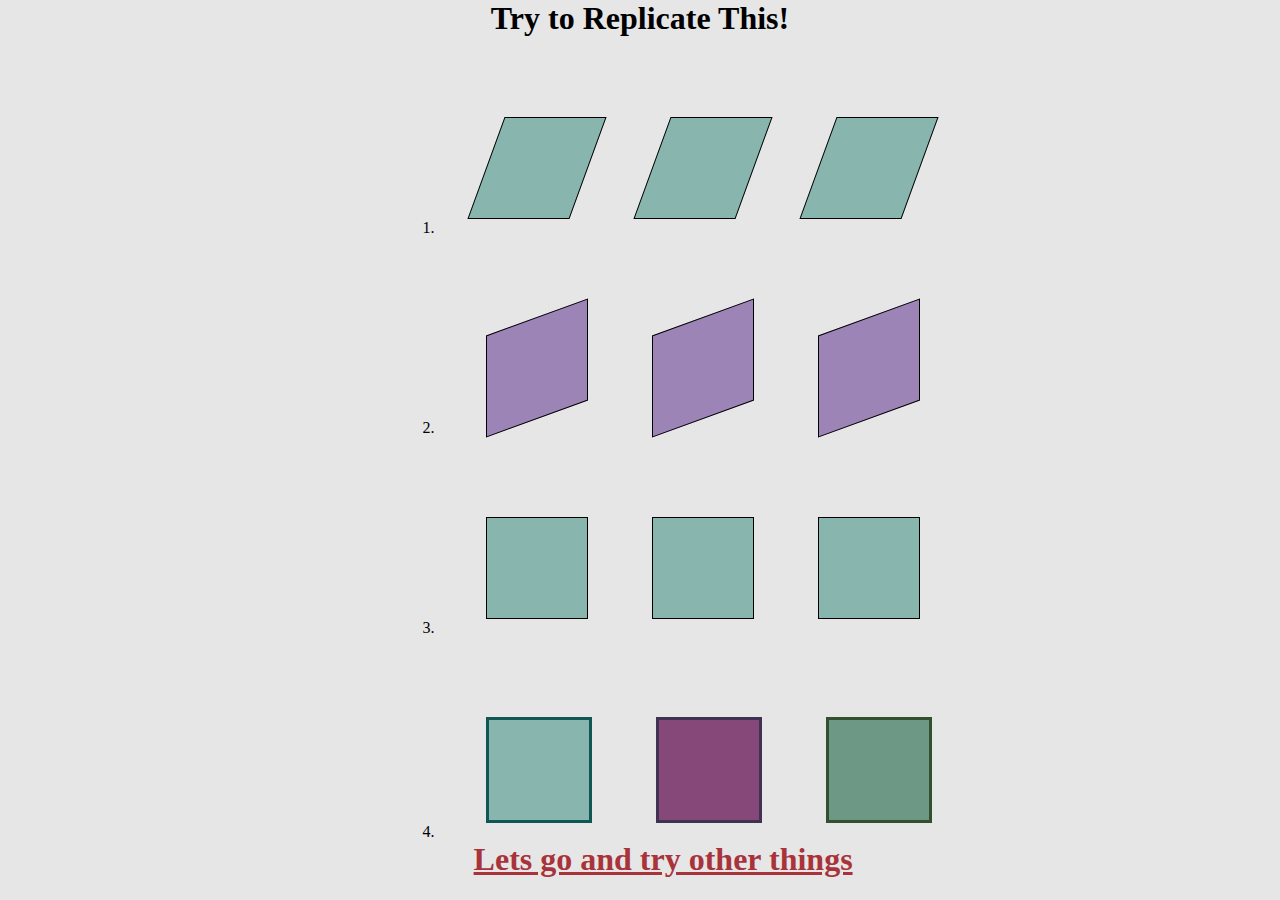
==== index.html @ 3a2a94a2 "adding eleven files changes" ====
<!DOCTYPE html>
<html lang="en">
<head>
    <meta charset="UTF-8">
    <meta http-equiv="X-UA-Compatible" content="IE=edge">
    <meta name="viewport" content="width=device-width, initial-scale=1.0">
    <title>Document</title>
    <link rel="stylesheet" href="./style.css">
</head>
<body>
    <div class="header">Try to Replicate This!</div>
    <div class="subbox subbox1">
        <div class="subbox1_1"></div>
        <div class="subbox1_1"></div>
        <div class="subbox1_1"></div>
    </div>
    <div class="no">1.</div>
    <div class="subbox subbox2">
        <div class="subbox2_1"></div>
        <div class="subbox2_1"></div>
        <div class="subbox2_1"></div>
    </div>
    <div class="no">2.</div>
    <div class="subbox subbox3">
        <div class="subbox3_1"></div>
        <div class="subbox3_1"></div>
        <div class="subbox3_1"></div>
    </div>
    <div class="no">3.</div>
    <div class="subbox subbox4">
        <div class="subbox4_1 subbox4_2"></div>
        <div class="subbox4_1 subbox4_3"></div>
        <div class="subbox4_1 subbox4_4"></div>
    </div>
    <div class="no">4.</div>
    <a class="footer" href="index1.html">Lets go and try other things</a>
</body>
</html>
---- style.css ----
*{
    margin: 0;
    padding: 0;
}
.header{
    font-size: 2em;
    font-weight: 700;
    text-align: center;
}
.footer{
    font-size: 2em;
    font-weight: 700;
    margin-left: 37%;
    color: #A9333A;
}
.footer1{
    font-size: 2em;
    font-weight: 700;
    margin-left: 47%;
    color: #A9333A;
}
.footer2{
    font-size: 2em;
    font-weight: 700;
    color:#3F3351 ;
    position: absolute;
    top: 0px;
}
.subbox{
    display: flex;
    margin: 5em 0 0 33%;
}
.subbox1_1{
    background-color: #89B5AF;
    border: 1px solid black;
    width: 100px;
    height: 100px;
    transform: skewX(-20deg);
    margin-left: 4em;
    animation-name: subbox1_1;
    animation-duration: 4s;
    animation-timing-function: ease-in;
    animation-iteration-count: infinite;    
}
.subbox2_1{
    background-color: #9D84B7;
    border: 1px solid black;
    width: 100px;
    height: 100px;
    margin-left: 4em;
    transform: skewY(-20deg);
    animation-name: subbox2_1;
    animation-duration: 4s;
    animation-timing-function: ease-in;
    animation-iteration-count: infinite; 
}
.subbox3_1{
    background-color: #89B5AF;
    border: 1px solid black;
    width: 100px;
    height: 100px;
    margin-left: 4em;
    animation-name: subbox3_1;
    animation-duration: 3s;
    animation-timing-function: ease;
    animation-iteration-count: infinite;
}
.subbox4_1{
    border: 3px solid black;
    width: 100px;
    height: 100px;
    margin-left: 4em;
}
.no{
    margin-left: 33%;
}
.subbox4_2{
    background-color: #89B5AF;
    border-color: #105652;
    animation-name: subbox4_1_1;
    animation-duration: 5s;
    animation-iteration-count: infinite;
}
.subbox4_3{
    background-color: #864879;
    border-color: #3F3351;
    animation-name: subbox4_1_2;
    animation-duration: 5s;
    animation-iteration-count: infinite;
}
.subbox4_4{
    background-color: #6D9886;
    border-color: #32502E;
    animation-name: subbox4_1_3;
    animation-duration: 5s;
    animation-iteration-count: infinite;
}
body{
    background-color: #E6E6E6;
    padding-bottom: 20px;
}
.container2{
    display: grid;
    justify-content: center;
    margin-left: 40%;
    width: 300px;
    margin-top: 2em;
}
.transbox{
    margin-left: 0.3em;
    background-color: #2FDD92;
    border: 1px solid #2FDD92;
    width: 100px;
    height: 100px;
}
#transbox1{
    transition: width 3s;
    transform-origin: center;
    transition-timing-function: ease;
}
#transbox2{
    transition-timing-function: linear;
    transform-origin: center;
    transition: width 2s, height 4s;
}
#transbox3{
    transition-timing-function: ease-in;
    transition: width 3s;
    transform-origin: center;
}
#transbox4{
    transition-timing-function: ease-in-out;
    transition: width 2s;
    transform-origin: center;
}
#transbox5{
    transition-timing-function:ease-out ;
    transition: width 3s;
    transform-origin: center;
}
#transbox6{
    transition-timing-function: step-end;
    transition: width 3s;
    transform-origin: center;
}
#transbox7{
    transition-timing-function: step-start;
    transition: width 3s;
    transform-origin: center;
}
#transbox1:hover{
    width: 300px;
}
#transbox2:hover{
    transition-delay: 1s;
    width: 300px;
    height: 300px;
}
#transbox3:hover{
    width: 300px;
}
#transbox4:hover{
    width: 300px;
}
#transbox5:hover{
    width: 300px;
}
#transbox6:hover{
    width: 300px;
}
#transbox7:hover{
    width: 300px;
}

.gbox{
    display: flex;
    margin-top: 2em;
}
.gno{
    font-weight: 700;
    font-size: larger;
}
.animation{
    background-image: url(./sky.jpg);
    background-repeat: no-repeat;
    z-index: -1;
    overflow-x: hidden;
}
.road{
    position: absolute;
    width: 500%;
    height: 200px;
    bottom: 0;
    left: 0;
    right: 0;
    background-image: url(./road1.jpg);
    filter: brightness(50%);
    animation: road 20s linear infinite;
}
.skyscraper{
    position: absolute;
    width: 500%;
    height: 308px;
    bottom: 200px;
    left: 0px;
    right: 0px;
    background-image: url(./city.jpg);
    animation: skyscraper 30s linear infinite;
}
.car{
    position: absolute;
    width: 400px;
    bottom: 100px;
    left: 50%;
    transform: translateX(-50%);
    z-index: 2;
}
.car img{
    width: 100%;
    animation: caranimation 10s linear infinite;
}
.wheel{
    position: absolute;
    left: 50%;
    bottom: 182px;
    transform: translateX(-50%);
    z-index: 2;
}
.wheel img{
    width: 72px;
    height: 72px;
    animation: wheel 10s linear infinite;
}
.backwheel{
    left: -140px;
    position: absolute;
}
.frontwheel{
    left: 84px;
    position: absolute;
}
.flag{
    position: absolute;
    left: 50%;
    bottom: 260px;
    z-index: 3;
}
.flag img{
    width: 72px;
    height: 72px;
    animation: flag 10s linear infinite;
}
.indiaflag{
    position: absolute;
    left: 80px;
}
.sun{
    position: absolute;
    background-color: #fff;
    filter: brightness(100%);
    top: 10%;
    left: 99%;
    border: 1px solid #E5890A;
    border-color: transparent;
    border-radius: 50%;
    height: 80px;
    width: 80px;
    animation: sun 60s linear infinite;
    box-shadow: 2px 2px 10px #FFD07F,
    0px 0px 50px 20px #FFD07F,
    0px 0px 100px 40px #FDA65D,
    inset 10px 10px 50px #FFF9B6;
    z-index: 2;
}
.text{
    display: flex;
    margin-left: 36%;
    font-size: 50px;
    font-weight: 800;
}
.text1{
    margin-left: 0.4em;
    background-color: orange;
}
.text2{
    margin-left: 0.4em;
    background-color: white;;
}
.text3{
    margin-left: 0.4em;
    background-color: green;
}

@keyframes sun {
    100%{transform: translateX(-1600px);}
}
@keyframes wheel {
    50%{transform:  rotate(500deg);}
    75%{transform: translateX(-500px);}
    100%{transform: translateX(0px) rotate(720deg) ;}
}
@keyframes flag {
    50%{transform: translateY(-2px);}
    75%{transform: translateX(-500px);}
    100%{transform: translateY(0px) translateX(0px) ;}
}
@keyframes caranimation {
    50%{transform: translateY(-2px) ;}
    75%{transform: translateX(-500px);}
    100%{transform: translateY(0px) translateX(0px) ;}
}
@keyframes skyscraper {
    100%{transform: translateX(-2400px);}
}
@keyframes road {
    100%{transform: translateX(-3400px);}
}
@keyframes subbox2_1 {
    50%{transform: skewY(20deg);}
    100%{transform: skewY(-20deg);}
}
@keyframes subbox1_1 {
    50%{transform: skewX(20deg);}
    100%{transform: skewX(-20deg);}
}
@keyframes subbox3_1 {
    from {transform:rotate(0deg);}
    to {transform:rotate(360deg);}
}
@keyframes subbox4_1_1 {
    0%{transform: scale(1,1);}
    50%{transform: scale(1,0.5);}
    100%{transform: scale(1,1);}
}
@keyframes subbox4_1_2 {
    0%{transform: scale(1,1);}
    50%{transform: scale(0.5,1);}
    100%{transform: scale(1,1);}
}
@keyframes subbox4_1_3 {
    0%{transform: rotate(0deg);}
    50%{transform: rotate(100deg);}
    100%{transform: rotate(0deg);}
}
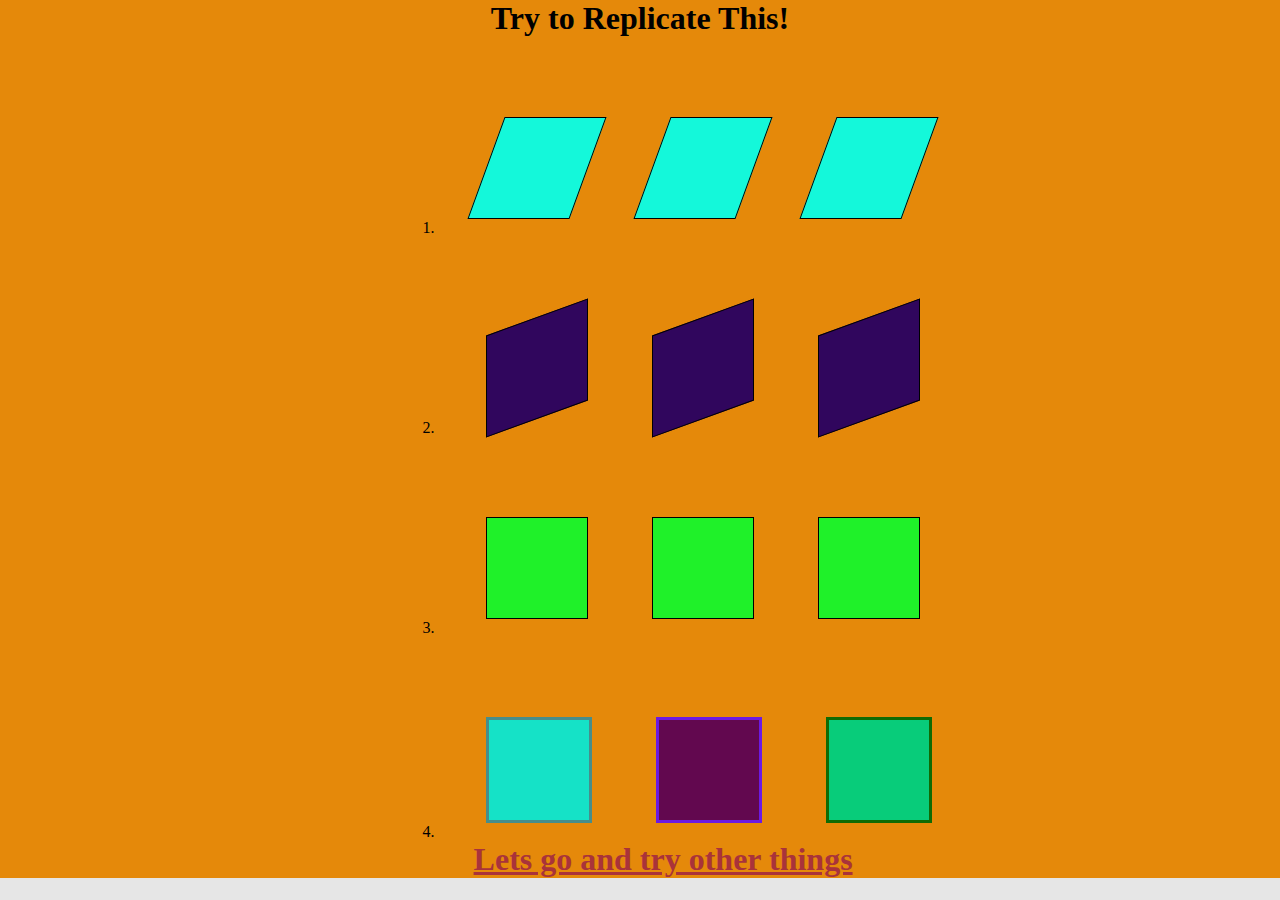
==== commit f6b0bc70: "three changes" ====
--- a/index.html
+++ b/index.html
@@ -8,6 +8,7 @@
     <link rel="stylesheet" href="./style.css">
 </head>
 <body>
+    <div class="con">
     <div class="header">Try to Replicate This!</div>
     <div class="subbox subbox1">
         <div class="subbox1_1"></div>
@@ -34,5 +35,6 @@
     </div>
     <div class="no">4.</div>
     <a class="footer" href="index1.html">Lets go and try other things</a>
+</div>
 </body>
 </html>--- a/style.css
+++ b/style.css
@@ -2,6 +2,9 @@
     margin: 0;
     padding: 0;
 }
+.con{
+    background-color: #E5890A;
+}
 .header{
     font-size: 2em;
     font-weight: 700;
@@ -31,7 +34,7 @@
     margin: 5em 0 0 33%;
 }
 .subbox1_1{
-    background-color: #89B5AF;
+    background-color: #14f8da;
     border: 1px solid black;
     width: 100px;
     height: 100px;
@@ -43,7 +46,7 @@
     animation-iteration-count: infinite;    
 }
 .subbox2_1{
-    background-color: #9D84B7;
+    background-color: #30065d;
     border: 1px solid black;
     width: 100px;
     height: 100px;
@@ -55,7 +58,7 @@
     animation-iteration-count: infinite; 
 }
 .subbox3_1{
-    background-color: #89B5AF;
+    background-color: #1ff129;
     border: 1px solid black;
     width: 100px;
     height: 100px;
@@ -75,22 +78,22 @@
     margin-left: 33%;
 }
 .subbox4_2{
-    background-color: #89B5AF;
-    border-color: #105652;
+    background-color: #15e2c7;
+    border-color: #488d8a;
     animation-name: subbox4_1_1;
     animation-duration: 5s;
     animation-iteration-count: infinite;
 }
 .subbox4_3{
-    background-color: #864879;
-    border-color: #3F3351;
+    background-color: #62084f;
+    border-color: #6b1ae4;
     animation-name: subbox4_1_2;
     animation-duration: 5s;
     animation-iteration-count: infinite;
 }
 .subbox4_4{
-    background-color: #6D9886;
-    border-color: #32502E;
+    background-color: #08cc7a;
+    border-color: #106b04;
     animation-name: subbox4_1_3;
     animation-duration: 5s;
     animation-iteration-count: infinite;
@@ -108,8 +111,8 @@
 }
 .transbox{
     margin-left: 0.3em;
-    background-color: #2FDD92;
-    border: 1px solid #2FDD92;
+    background-color: #f31717;
+    border: 1px solid #fbff07;
     width: 100px;
     height: 100px;
 }
